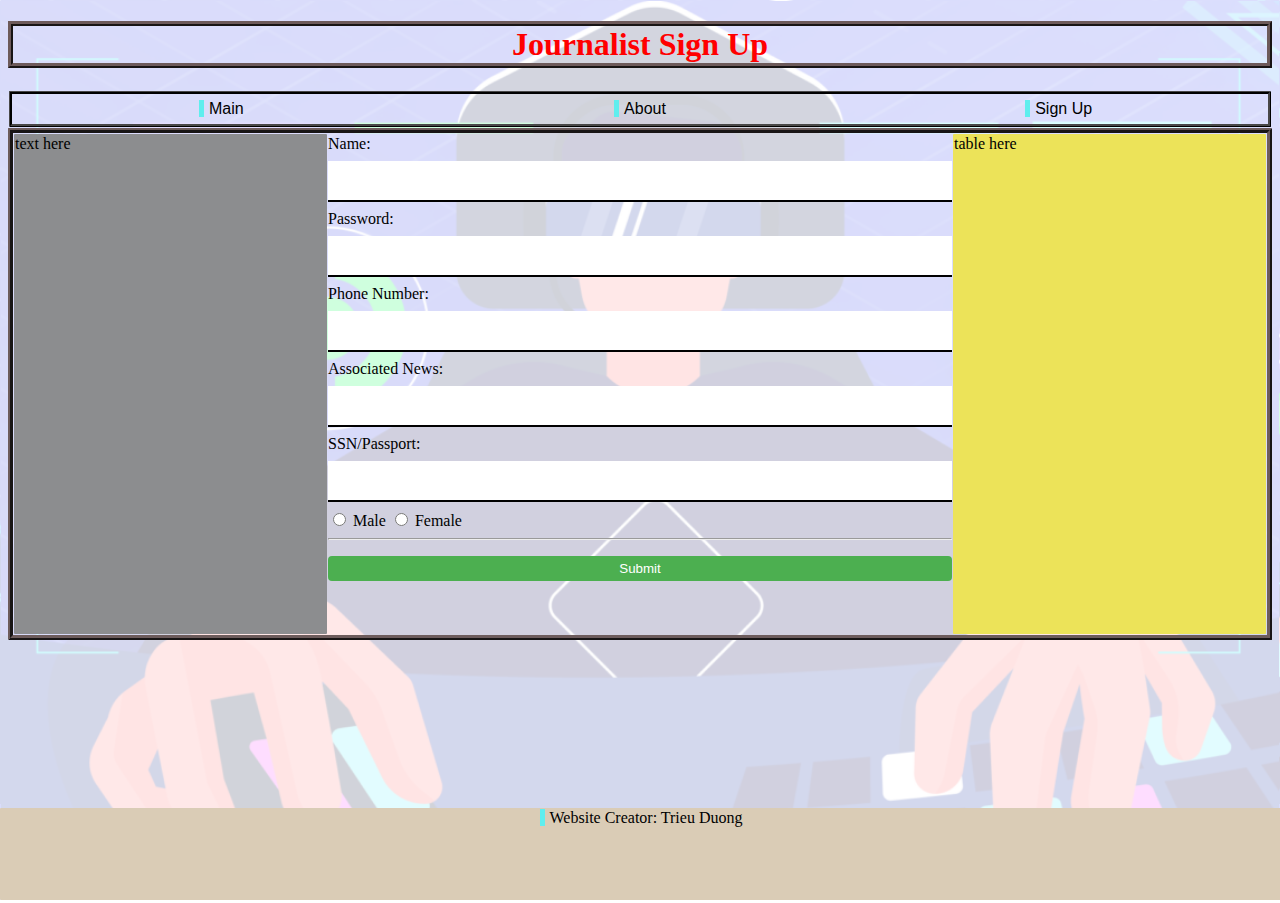
==== SignUp/SignUpJour.html @ 1a5061b5 "project" ====
<!DOCTYPE html>
<html lang="en">
<head>
    <meta charset="UTF-8">
    <meta http-equiv="X-UA-Compatible" content="IE=edge">
    <meta name="viewport" content="width=device-width, initial-scale=1.0">
    <title>Journalist</title>
    <link rel="stylesheet" type="text/css" href="/style/style.css">
</head>
<body>
    <h1>Journalist Sign Up</h1>
    <div class="signUpNorm">
        <div class="nav">
            <div><a href="../index.html">Main</a></div>
            <div><a href="../About.html">About</a></div>
            <div><a href="../SignUp/SignUp.html">Sign Up</a></div>
        </div>
    </div>
    <div class="layout">
        <div class="box1">text here</div>
        <div class="box7">
            <form>
                <label for="name">Name: </label>
                <input type="text" name="userName" id="name">
                <br><label for="password">Password: </label>
                <input type="text" name="userPassword" id="password">
                <br><label for="pnm">Phone Number: </label>
                <input type="text" name="userPhone" id="pnm">
                <br><label for="jid">Associated News: </label>
                <input type="text" name="userOrg" id="jid">
                <br><label for="sid">SSN/Passport: </label>
                <input type="text" name="userId" id="sid">
                <br><input type="radio" name="gender" id="male">
                <label for="male">Male</label>
                <input type="radio" name="gender" id="female">
                <label for="female">Female</label>
                <hr>
                <input type="submit"/>
            </form></div>
        <div class="box5">table here</div>
    </div>
    <div class="footer">
        <a href="https://td10597.wixsite.com/website">Website Creator: Trieu Duong</a>
    </div>
    <div class="after">
        <img src="/image/background.png" alt="background">
    </div>
</body>
</html>
---- style/style.css ----
h1
{
    border: rgb(109, 90, 90) ridge 5px;
    color: red;
    text-align: center;
}
.layout table.schedule
{
    background-color: #a1a0a0;
    border: rgb(141, 130, 130) inset 3px;
    height: 100%;
    width: 100%;
}
.layout table.schedule th
{
    border-bottom: rgb(64, 75, 72) ridge 1px;
    text-align: center;
}
.layout table.schedule td
{
    border-right: rgb(54, 54, 66) ridge 1px;
}
.layout table.schedule .border td
{
    border-bottom: rgb(54, 54, 66) ridge 1px;
}
img
{
    height: 100%;
    object-fit: cover;
    width: 100%;
}
.logo
{
    height: 100%;
    object-fit: contain;
    width: 100%;
}
:root 
{
    --mainColor: #5feeee;
}
a 
{
    background:
     linear-gradient(
       to right,
       var(--mainColor) 0%,
       var(--mainColor) 5px,
       transparent 5px
     );
    background-repeat: repeat-x;
    background-size: 100%;
    color: #000;
    padding-left: 10px;
    text-decoration: none;
}

  
a:hover 
{
    background:
     linear-gradient(
       to right,
       var(--mainColor) 0%,
       var(--mainColor) 6px,
       transparent
     );
}
.href
{
    margin-bottom: 10%;
    margin-left: 38%;
    margin-top: 10%;
}

a.button 
{
    background-color: transparent;
    box-shadow: 0 5px 0 darkred;
    color: black;
    padding: 1em 3em;
    position: relative;
    text-decoration: none;
    text-transform: uppercase;
}
  
a.button:hover 
{
    background-color: #e6c06f;
}

  
a.button:active 
{
    box-shadow: none;
    top: 5px;
}
ul
{
    font-size: xx-large;
    list-style-type: none;
    height: 100%;
    width: 100%;
}
.nav
{
    border: rgb(73, 72, 72) ridge 3px;
    display: grid;
    grid-column-gap: 2px;
    grid-template-columns: repeat(auto-fit, minmax(240px, 1fr));  
    text-align: center;
}

.nav div
{
    font-family: 'Gill Sans', 'Gill Sans MT', 'Trebuchet MS', sans-serif;
    margin-bottom: 4px;
    margin-top: 4px;
}

.layout
{
    border: rgb(109, 92, 92) ridge 5px;
    display: grid;
    grid-auto-rows: 100px;
    grid-template-columns: repeat(4, 1fr);  
}
.box1
{
    background-color: rgb(140, 141, 143);
    grid-column-end: 2;
    grid-column-start: 1;
    grid-row-end: 6;
    grid-row-start: 1;
}
.box2
{
    background-color: rgb(73, 72, 72);
    grid-column-end: 3;
    grid-column-start: 2;
    grid-row-end: 5;
    grid-row-start: 1;
}
.box3
{
    background-color: rgb(228, 228, 228);
    grid-column-end: 4;
    grid-column-start: 3;
    grid-row-end: 3;
    grid-row-start: 1;
}
.box4
{
    background-color: rgb(228, 228, 228);
    grid-column-end: 4;
    grid-column-start: 3;
    grid-row-end: 5;
    grid-row-start: 3;
}
.box5
{
    background-color: rgb(236, 227, 89);
    grid-column-end: 5;
    grid-column-start: 4;
    grid-row-end: 6;
    grid-row-start: 1;
}
.box6
{
    background-color: rgb(228, 228, 228);
    grid-column-end: 4;
    grid-column-start: 2;
    grid-row-end: 6;
    grid-row-start: 5;
}
.box7
{
    grid-column-end: 4;
    grid-column-start: 2;
    grid-row-end: 6;
    grid-row-start: 1;
}
.box8
{
    grid-column-end: 4;
    grid-column-start: 2;
    grid-row-end: 6;
    grid-row-start: 1;
}
.box9
{
    background-color: rgb(228, 228, 228);
    grid-column-end: 3;
    grid-column-start: 2;
    grid-row-end: 3;
    grid-row-start: 1;
}
.box10
{
    background-color: rgb(228, 228, 228);
    grid-column-end: 4;
    grid-column-start: 2;
    grid-row-end: 6;
    grid-row-start: 3;
}

.signUpNorm
{
    display: grid;
    grid-column-gap: 2px;
    grid-template-columns: repeat(auto-fit, minmax(240px, 1fr));  
    text-align: center;
}

input[type=text], select 
{
    border: none;
    border-bottom: 2px solid rgb(0, 0, 0);
    box-sizing: border-box;
    margin: 8px 0;
    padding: 12px 20px;
    width: 100%;
}
  
input[type=submit] 
{
    background-color: #4CAF50;
    border: none;
    border-radius: 4px;
    color: white;
    cursor: pointer;
    margin: 8px 0;
    padding: 5px 20px;
    width: 100%;
}
  
input[type=submit]:hover 
{
    background-color: #22644e;
}
.after
{
    background: url(/image/background.png);
    bottom: 0;
    content: "";
    left: 0;
    opacity: 0.2;
    position: absolute;
    right: 0;
    top: 0;
    z-index: -1;
}
div 
{
    border-radius: 1px;
    padding: 1px;
}
.footer 
{
    background-color: rgb(218, 204, 182);
    bottom: 0;
    color: white;
    height: 10%;
    left: 0;
    position: fixed;
    text-align: center;
    width: 100%;
 }
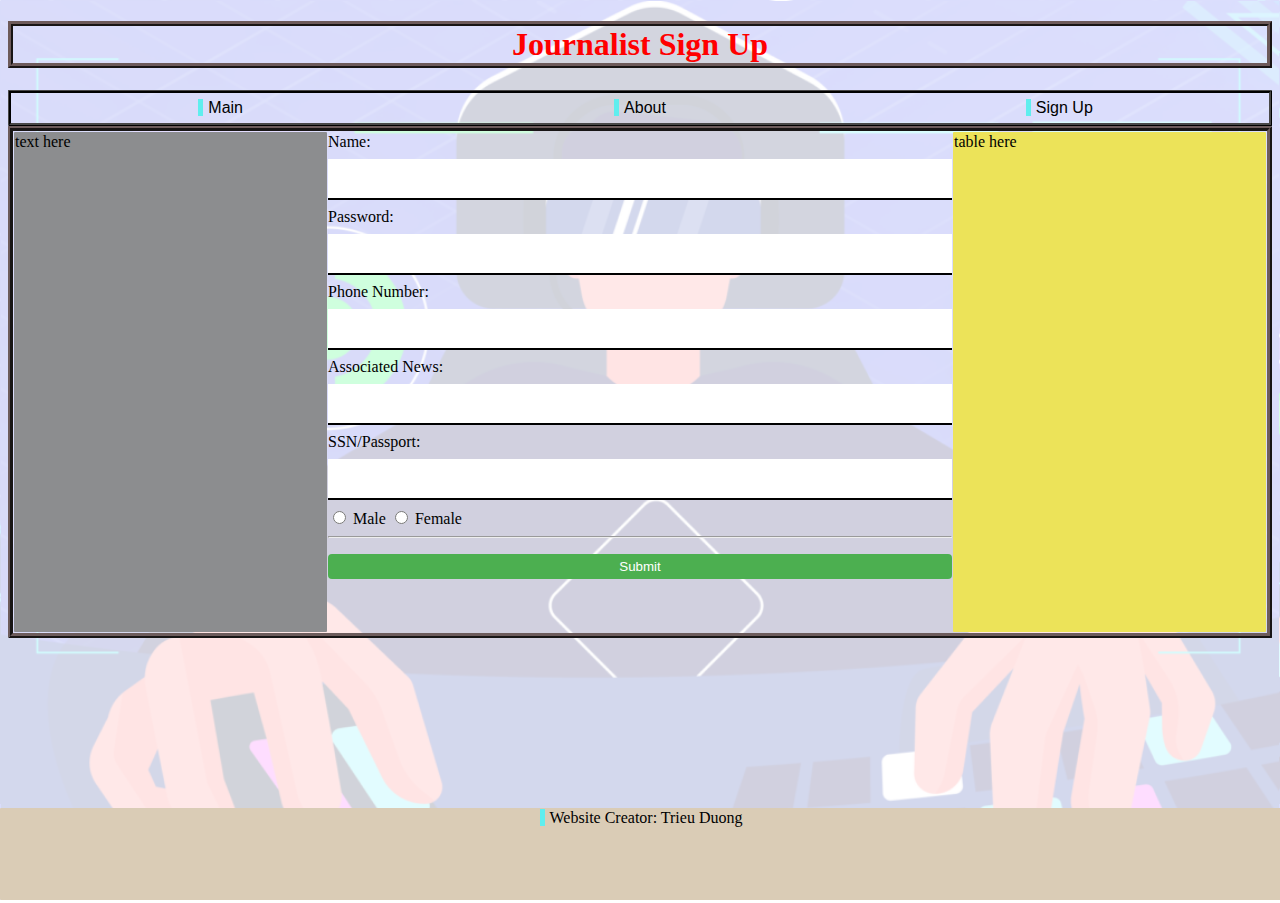
==== commit 1fc294dc: "editing" ====
--- a/SignUp/SignUpJour.html
+++ b/SignUp/SignUpJour.html
@@ -9,12 +9,10 @@
 </head>
 <body>
     <h1>Journalist Sign Up</h1>
-    <div class="signUpNorm">
-        <div class="nav">
-            <div><a href="../index.html">Main</a></div>
-            <div><a href="../About.html">About</a></div>
-            <div><a href="../SignUp/SignUp.html">Sign Up</a></div>
-        </div>
+    <div class="nav">
+        <div><a href="../index.html">Main</a></div>
+        <div><a href="../About.html">About</a></div>
+        <div><a href="../SignUp/SignUp.html">Sign Up</a></div>
     </div>
     <div class="layout">
         <div class="box1">text here</div>
--- a/style/style.css
+++ b/style/style.css
@@ -99,8 +99,8 @@
 ul
 {
     font-size: xx-large;
+    height: 100%;
     list-style-type: none;
-    height: 100%;
     width: 100%;
 }
 .nav
@@ -203,14 +203,6 @@
     grid-column-start: 2;
     grid-row-end: 6;
     grid-row-start: 3;
-}
-
-.signUpNorm
-{
-    display: grid;
-    grid-column-gap: 2px;
-    grid-template-columns: repeat(auto-fit, minmax(240px, 1fr));  
-    text-align: center;
 }
 
 input[type=text], select 
